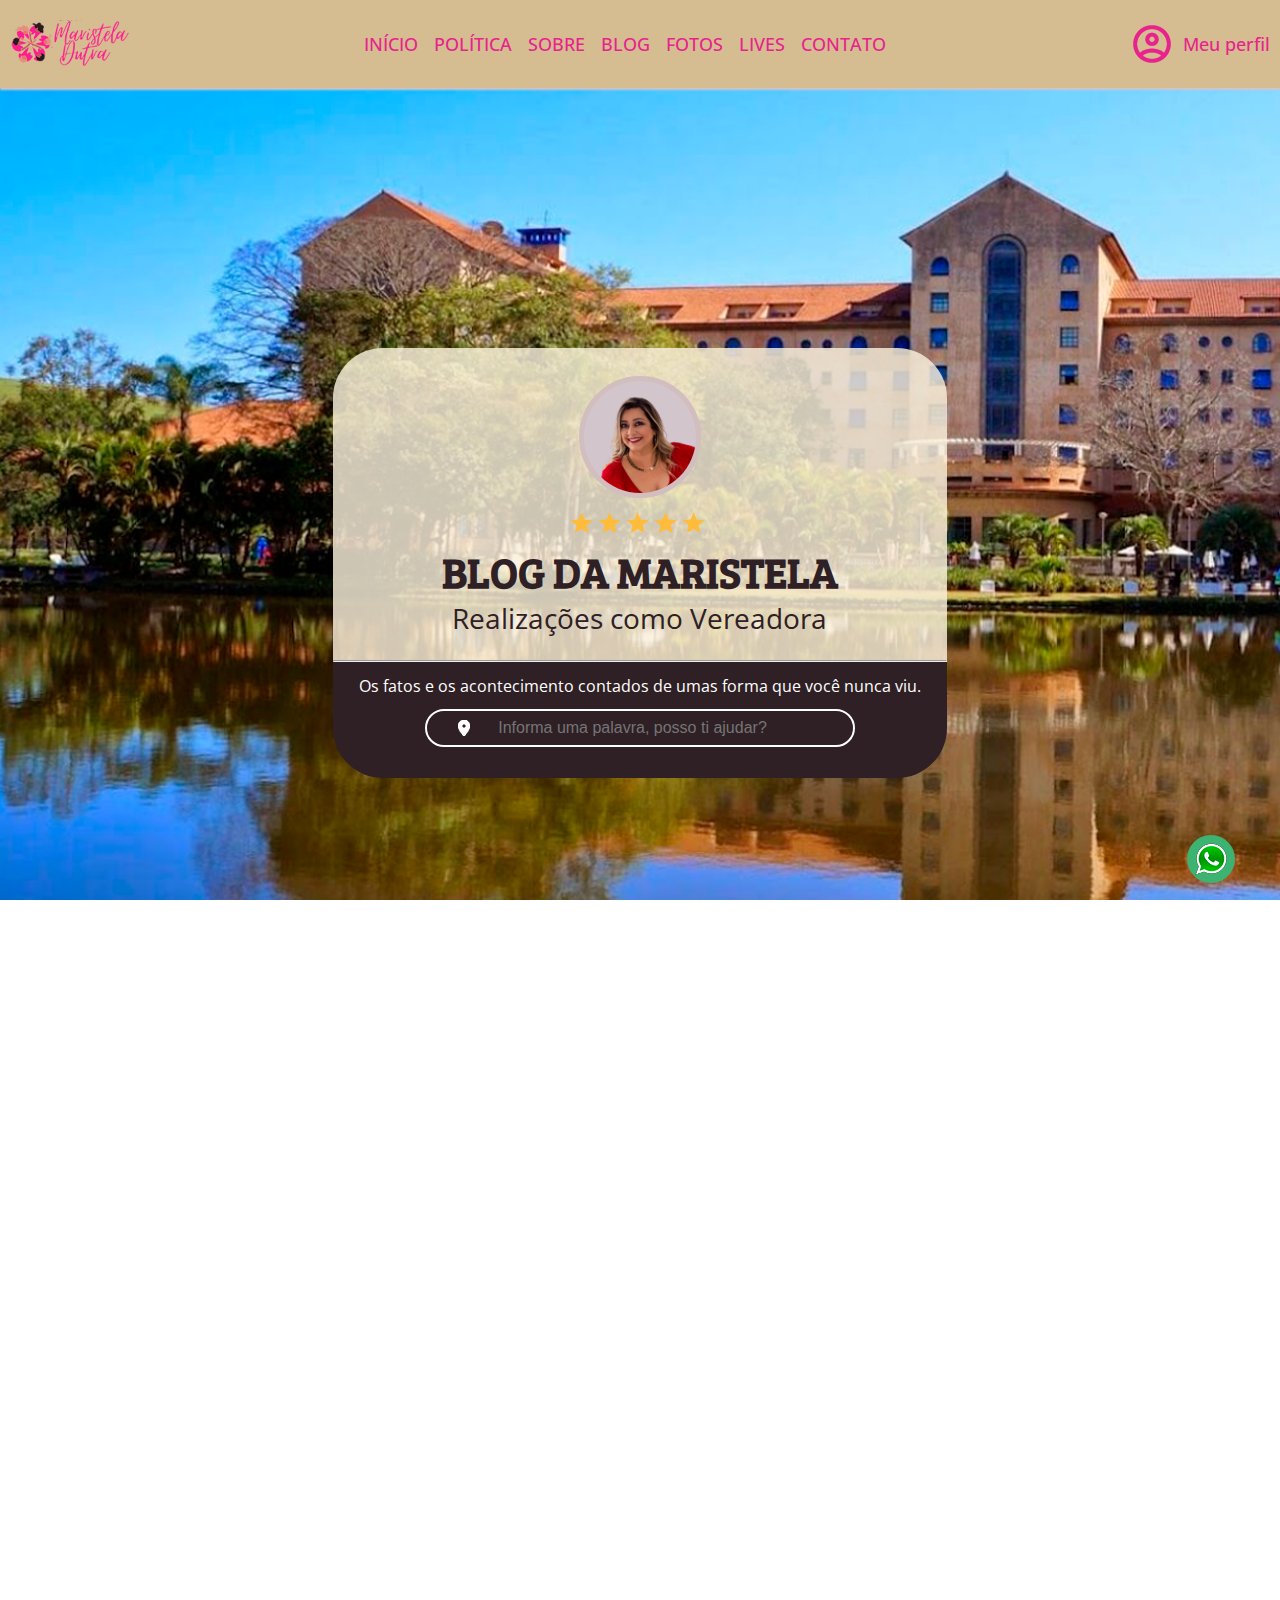
==== pages/blog.html @ d39b888a "Page Blog" ====
<!DOCTYPE html>
<html lang="pt-BR">
<head>
    <meta charset="UTF-8">
    <meta http-equiv="X-UA-Compatible" content="IE=edge">
    <meta name="viewport" content="width=device-width, initial-scale=1.0">
    <title>Maristela Dutra</title>
    <link rel="shortcut icon" type="image/x-icon" href="../thumbnail/favicon/m-dutra-ico.ico">
    <link rel="preconnect" href="https://fonts.googleapis.com">
    <link rel="preconnect" href="https://fonts.gstatic.com" crossorigin>
    <link href="https://fonts.googleapis.com/css2?family=Open+Sans:wght@300;400;500;600;700;800&display=swap" rel="stylesheet">
    <link rel="stylesheet" href="../styles.css">
    <link rel="stylesheet" href="../estilos/pages/blog.css">
    <link rel="stylesheet" href="../estilos/complemento_blog.css">
</head>
<body>
    <header class="cabecalho">
        <div class="container">
            <input type="checkbox" id="menu" class="container__botao">
            <label for="menu">
                <span class="cabecalho__menu-hamburguer container__imagem container__imagem--mobile"></span>
            </label>

            <div class="cabecalho__container--lista-menu">
                <div class="cabecalho__container--lista-menu-item container__imagem--desktop">
                    <span class="cabecalho__container--titulo ">Categorias</span>
                </div>
                <div class="cabecalho__container--lista-menu-item">
                    <a href="#" class="cabecalho__container--link">Cadastro Escolar</a>
                </div>
                <div class="cabecalho__container--lista-menu-item">
                    <a href="#" class="cabecalho__container--link">Ações Sociais</a>
                </div>
                <div class="cabecalho__container--lista-menu-item">
                    <a href="#" class="cabecalho__container--link">Projetos</a>
                </div>
                <div class="cabecalho__container--lista-menu-item">
                    <a href="#" class="cabecalho__container--link">Apoio ao Esporte</a>
                </div>
                <div class="cabecalho__container--lista-menu-item">
                    <a href="#" class="cabecalho__container--link">Compromissos</a>
                </div>
            </div>
            
            <img src="../thumbnail/logo/m-dutra-mini-sm.png" alt="" class="container__imagem container__imagem--mobile">
            <a href="../index.html" class="cabecalho__container--link container__imagem--desktop">
                <img src="../thumbnail/logo/m-dutra-sm.png" alt="Maristela Dutra" 
                class="cabecalho__container--imagem"/>
            </a>
        </div>
        
        <!-- Ponto-01:separador da div.container (Begin)-->

        <div class="cabecalho__container--opcoes">
            <!-- opcoes__item -->
            <div class="cabecalho__container--opcoes-item">
                <a href="../index.html" class="cabecalho__container--link">Início</a>
            </div>

            <input type="checkbox" id="opcoes-menu" class="cabecalho__container--opcoes-botao">
            <label for="opcoes-menu" class="cabecalho__container--opcoes-rotulo">
                <div class="cabecalho__container--opcoes-item">
                    <span class="cabecalho__container--link cabecalho__container--link-span">Política</span>
                </div>
            </label>
            <!-- Mesma lista acima do menu hamburger -->
            <div class="cabecalho__container--lista-menu">
                <div class="cabecalho__container--lista-menu-item">
                    <a href="#" class="cabecalho__container--link">Cadastro Escolar</a>
                </div>
                <div class="cabecalho__container--lista-menu-item">
                    <a href="#" class="cabecalho__container--link">Ações Sociais</a>
                </div>
                <div class="cabecalho__container--lista-menu-item">
                    <a href="#" class="cabecalho__container--link">Projetos</a>
                </div>
                <div class="cabecalho__container--lista-menu-item">
                    <a href="#" class="cabecalho__container--link">Apoio ao Esporte</a>
                </div>
                <div class="cabecalho__container--lista-menu-item">
                    <a href="#" class="cabecalho__container--link">Compromissos</a>
                </div>
            </div>


            <div class="cabecalho__container--opcoes-item">
                <a href="sobre.html" class="cabecalho__container--link">Sobre</a>
            </div>
            <div class="cabecalho__container--opcoes-item">
                <a href="blog.html" class="cabecalho__container--link">Blog</a>
            </div>
            <div class="cabecalho__container--opcoes-item">
                <a href="#" class="cabecalho__container--link">Fotos</a>
            </div>
            <div class="cabecalho__container--opcoes-item">
                <a href="#" class="cabecalho__container--link">Lives</a>
            </div>
            <div class="cabecalho__container--opcoes-item">
                <a href="contact.html" class="cabecalho__container--link">Contato</a>
            </div>

        </div>

        <!-- Ponto-02:separador da div.container (End)-->


        <div class="container">
            <a href="#" class="container__link">
                <img src="../thumbnail/menu/user-pink.svg" alt="Meu perfil" class="container__imagem container__imagem--menu">
                <p class="container__texto">Meu perfil</p>
            </a>
        </div>
    </header>
    
    <div class="capa">
        <div class="texto__capa">
            <div class="capa__main">
                <div class="capa__container">
                    <div class="capa__container-flex">
                        <div class="capa__container-picture">
                            <img src="../thumbnail/cards/m-dutra-destaque-01.png" alt="" class="capa__container-imagem">
                        </div>
                        <div class="capa__container-imagem-group">
                            <ul class="capa__container-imagem-estrelas">
                                <li class="capa__container-imagem-estrelas-item">
                                    <img src="../thumbnail/menu/star-full.svg" alt="">
                                </li>
                                <li class="capa__container-imagem-estrelas-item">
                                    <img src="../thumbnail/menu/star-full.svg" alt="">
                                </li>
                                <li class="capa__container-imagem-estrelas-item">
                                    <img src="../thumbnail/menu/star-full.svg" alt="">
                                </li>
                                <li class="capa__container-imagem-estrelas-item">
                                    <img src="../thumbnail/menu/star-full.svg" alt="">
                                </li>
                                <li class="capa__container-imagem-estrelas-item">
                                    <img src="../thumbnail/menu/star-full.svg" alt="">
                                </li>
                            </ul>
                        </div>
                        <p class="capa__container-titulo">Blog da Maristela</p>
                        <p class="capa__container-subtitulo">Realizações como Vereadora</p>
                    </div>
                    <hr class="capa__container-regua"/>
                    <div class="capa__container-footer">
                        <p class="capa__container-texto">Os fatos e os acontecimento contados de umas forma que você nunca viu.</p>
                        <input type="search" class="capa__destaques--left-pesquisa" placeholder="Informa uma palavra, posso ti ajudar?">
                    </div>
                </div>
            </div>
        </div>
    </div>

    <aside class="box-whatsapp">
        <a href="https://api.whatsapp.com/send/?phone=3492031587" target="_blank" class="box-link">
            <div class="box-whatsapp-icone" style="background-color: mediumseagreen"></div>
        </a>
    </aside>

    <main>
        
        <!-- <section class="banner__child">
            <img src="../thumbnail/cards/contato.jpg" alt="" class="banner__child-imagem"/>
        </section> -->

        <!-- <section class="contact__container">
            <p class="card__titulo contact__titulo">Destaques</p>
        </section> -->

        <section class="blogs" id="receita-begin">
            <div class="blogs__container">
                <div class="blogs__container--box">
                    <div class="blogs__container--row-main">
                        <div class="blogs__item">
                            <div class="blogs__item--flex">
                                <div class="blogs__item--imagem">
                                    <img src="../thumbnail/blog/exemplo-09.png" alt="" 
                                    class="blogs__item--imagem-low">
                                </div>
                                <div class="blogs__item--titulo">Atuação na Educação melhora desempenho na rede municipal</div>
                                <div class="blogs__item--descricao">
                                    O Docker é uma ferramenta de virtualização de contêineres que permite que os desenvolvedores empacotem aplicativos em contêineres independentes, que podem ser executados em qualquer sistema operacional. Quando combinado com o React, o Docker permite que os desenvolvedores criem 
                                </div>
                            </div>
                        </div>

                        <div class="blogs__item">
                            <div class="blogs__item--flex">
                                <div class="blogs__item--imagem">
                                    <img src="../thumbnail/blog/exemplo-08.png" alt="" 
                                    class="blogs__item--imagem-low">
                                </div>
                                <div class="blogs__item--titulo">Empreeendedorismo Feminino.</div>
                                <div class="blogs__item--descricao">
                                    O Docker é uma ferramenta de virtualização de contêineres que permite que os desenvolvedores empacotem aplicativos em contêineres independentes, que podem ser executados em qualquer sistema operacional. Quando combinado com o React, o Docker permite que os desenvolvedores criem 
                                </div>
                            </div>
                        </div>

                        <div class="blogs__item">
                            <div class="blogs__item--flex">
                                <div class="blogs__item--imagem">
                                    <img src="../thumbnail/blog/exemplo-11.png" alt="" 
                                    class="blogs__item--imagem-low">
                                </div>
                                <div class="blogs__item--titulo">O Silencio mata! Grite por uma mulher.</div>
                                <div class="blogs__item--descricao">
                                    O Docker é uma ferramenta de virtualização de contêineres que permite que os desenvolvedores empacotem aplicativos em contêineres independentes, que podem ser executados em qualquer sistema operacional. Quando combinado com o React, o Docker permite que os desenvolvedores criem 
                                </div>
                            </div>
                        </div>

                        <div class="pagination__row">
                            <ul class="pagination__pagination-custom text-center">
                                <li class="pagination__pag-link"><a href="#"><img src="../thumbnail/menu/angle-double-left-solid.png" class="pagination__icon" alt=""></a></li>
                                <li class="pagination__pag-link"><a href="#">1</a></li>
                                <li class="pagination__pag-link"><a href="#">2</a></li>
                                <li class="pagination__pag-link current"><span>3</span></li>
                                <li class="pagination__pag-link"><a href="#">4</a></li>
                                <li class="pagination__pag-link"><a href="#">5</a></li>
                                <li class="pagination__pag-link"><a href="#"><img src="../thumbnail/menu/angle-double-right-16.png" class="pagination__icon" alt=""></i></a></li>
                            </ul>
                        </div>

                    </div>
                    <div class="blogs__container--row-right">
                        <div class="blogs__container--row-bottom">
                            <div class="blogs__container--row-bottom-titulo">POSTS</div>
                            <a href="/#" class="btn btn-post">Violencia Feminina <span class="btn-post-span">1</span></a>
                            <a href="/#" class="btn btn-post">Coleta de Informação <span class="btn-post-span">9</span></a>
                            <a href="/#" class="btn btn-post">Reunião Ordinária <span class="btn-post-span">0</span></a>
                            <a href="/#" class="btn btn-post">Coleta de Informação <span class="btn-post-span">6</span></a>
                            <a href="/#" class="btn btn-post">Coleta de Informação <span class="btn-post-span">7</span></a>
                            <a href="/#" class="btn btn-post">Coleta de Informação <span class="btn-post-span">8</span></a>
                            <a href="/#" class="btn btn-post">Coleta de Informação <span class="btn-post-span">0</span></a>
                            <a href="/#" class="btn btn-post">Coleta de Informação <span class="btn-post-span">1</span></a>

                        </div>
                        <hr />
                        <div class="blogs__container--row-bottom">
                            <div class="blogs__container--row-bottom-titulo">Posts recentes</div>
                            <div class="blogs__container--row-bottom-box">
                                <img src="../thumbnail/blog/exemplo-01.png" class="blogs__container--row-bottom-box-imagem">
                                <p class="blogs__container--row-bottom-box-titulo">Reunião com pessoal responsáveis pela Associação de pais e amigos</p>
                            </div>
                            <div class="blogs__container--row-bottom-box">
                                <img src="../thumbnail/blog/exemplo-02.png" class="blogs__container--row-bottom-box-imagem">
                                <p class="blogs__container--row-bottom-box-titulo">O Silencio mata! Grite por uma mulher.</p>
                            </div>
                            <div class="blogs__container--row-bottom-box">
                                <img src="../thumbnail/blog/exemplo-03.png" class="blogs__container--row-bottom-box-imagem">
                                <p class="blogs__container--row-bottom-box-titulo">Associação de Apoio a Pais e Autistas de Araxá</p>
                            </div>
                            <div class="blogs__container--row-bottom-box">
                                <img src="../thumbnail/blog/exemplo-04.png" class="blogs__container--row-bottom-box-imagem">
                                <p class="blogs__container--row-bottom-box-titulo">Não se cale! Denuncie!</p>
                            </div>
                            <div class="blogs__container--row-bottom-box">
                                <img src="../thumbnail/blog/exemplo-06.png" class="blogs__container--row-bottom-box-imagem">
                                <p class="blogs__container--row-bottom-box-titulo">Retorno de todos as linhas de onibus aos Sábados e Domingos.</p>
                            </div>

                        </div>
                    </div> 

                </div>

            </div>
    </section>


    </main>

    <footer>
        <div class="rodape">
            <div class="rodape__alone">
                <div class="rodape__alone-container">
                    <ul class="lista-rodape lista-rodape--base">
                        <li class="lista-rodape__titulo lista-rodape__titulo--base lista-rodape__titulo-center"> 
                           <a href="../index.html">
                                <img src="../thumbnail/logo/m-dutra-sm-br.png" alt="Maristela Dutra" class="rodape__logo" />
                            </a> 
                        </li>
                        <li class="lista-rodape__item lista-rodape__item--base lista-rodape__titulo-center">
                            <input type="email" class="rodape__cadastro" placeholder="Cadastre seu e-mail" />
                        </li>
                        <li class="lista-rodape__item lista-rodape__item--base lista-rodape__titulo-center">
                            <div class="lista-rodape--redessociais">
                                <ul class="redessociais--container">
                                    <li class="redessociais--item">
                                        <a href="#" class="redessociais--link">
                                            <img src="../thumbnail/redes/facebook.svg" alt="Facebook" class="redessociais-icon" />
                                        </a>
                                    </li>
                                    <li class="redessociais--item">
                                        <a href="#" class="redessociais--link">
                                            <img src="../thumbnail/redes/instagram.svg" alt="Instagram"  class="redessociais-icon" />
                                        </a>
                                    </li>
                                    <li class="redessociais--item">
                                        <a href="#" class="redessociais--link">
                                            <img src="../thumbnail/redes/twitter.svg" alt="Twitter"  class="redessociais-icon" />
                                        </a>
                                    </li>
                                    <li class="redessociais--item">
                                        <a href="#" class="redessociais--link">
                                            <img src="../thumbnail/redes/youtube.svg" alt="Youtube"  class="redessociais-icon" />
                                        </a>
                                    </li>
                                </ul>
                            </div>
                        </li>
                    </ul>
                </div>


            </div>
        </div>
        <div class="rodape__below">
            <div class="rodape__below-copyright">
                <p>
                    Copyright © 2023 - 2023 Maristela Dutra.<br>
                    Todo o conteúdo deste site é de uso exclusivo da Vereadora Maristela Dutra.
                </p>
            </div>
            <div class="rodape__below-parceiro">
                <a href="https://araxaprojetosweb.com.br/" target="_blank" class="rodape__below-link">
                    <span class="rodape__below-parceiro-texto">Desenvolvido por</span>
                    <img src="../thumbnail/ico/logo-01.png" alt="" class="rodape__below-img">
                </a>
            </div>
        </div>
    </footer>
    <script src="../script-accordion.js"></script>

    <div vw class="enabled">
        <div vw-access-button class="active"></div>
        <div vw-plugin-wrapper>
          <div class="vw-plugin-top-wrapper"></div>
        </div>
      </div>
      <script src="https://vlibras.gov.br/app/vlibras-plugin.js"></script>
      <script>
        new window.VLibras.Widget();
      </script>

</body>
</html>
---- styles.css ----
@import url("./estilos/reset.css");
@import url("./estilos/header.css");
@import url("./estilos/carrossel.css");
@import url("./estilos/base.css");
@import url("./estilos/cards.css");
@import url("./estilos/noticias.css");
@import url("./estilos/rodape.css");
@import url("./estilos/depoimentos.css");
@import url("./estilos/whatsapp.css");
@import url("./estilos/lives.css");
@import url("./estilos/pagination.css");
:root{
    --fonte-principal: "Open Sans", sans-serif;
    --cor-de-header: #d5bd9170;
    --cor-do-blog: #d5bd91;
    --cor-fonte-header-01: #e8238d;
    --cor-footer: #c50b6e;
    --cor-branco: #ffffff;
    --cor-fonte-header-02: #2f2025;
    --cor-header-shadow: #d2c5cc;
    --cor-black-ligth: #111111;
    --cor-cinza-ligth: #666666;
    --cor-cinza-hard: #474a51;
    --cor-cinza-background: #f1f1f1;
    --cor-fill-lives:#faf0dc;
    --cor-fill-lives-ligth:#faf0dcd1;
    --shadow-level-300: 0px 36px 89px rgb(0 0 0/4%),0px 23.3333px 52.1227px rgba(0,0,0,.03),0px 13.8667px 28.3481px rgba(0,0,0,.024),0px 7.2px 14.4625px rgb(0 0 0/2%),0px 2.93333px 7.25185px rgba(0,0,0,.016),0px 0.666667px 3.50231px rgba(0,0,0,.01);
}
html, body{
    font-family: var(--fonte-principal);
    font-weight: 400;
    font-size: 16px;
    overflow-x: hidden;
    height: 100%;
    background: url('./thumbnail/ruido-life-02.jpg');
    background-repeat: no-repeat;  
    background-size: cover;
    background-attachment: fixed;
}
---- estilos/pages/blog.css ----
@import url('https://fonts.googleapis.com/css?family=Bree+Serif');

html, body, .capa{
    height: 100%;
}
body{
    background-image: url('../../thumbnail/cards/banner-araxa-01.png');
    background-attachment: fixed;
}

/* Section dos botãos */
.btn {
    background-image: none;
    border: 1px solid transparent;
    border-radius: 4px;
    cursor: pointer;
    display: inline-block;
    font-size: 14px;
    font-weight: 400;
    line-height: 1.42857143;
    margin-bottom: 0;
    padding: 2px 10px;
    text-align: center;
    touch-action: manipulation;
    -webkit-user-select: none;
    user-select: none;
    vertical-align: middle;
    white-space: nowrap;
}
.btn-post {
    position: relative;
    margin: 2px 0;
    width: 100%;
    box-sizing: border-box;
    font-weight: 600;
    background-color: #fcfdff;
    border-color: #55575a;
    color: #55575a;
    border-radius: 100px; /*Query*/
    text-align: left;
    /* padding-left: 3rem; */
    padding: .5em 0 .5em 2em;
    text-decoration: none;
    font-size: 15px;
    text-transform: uppercase;
  }
  .btn-post-span {
    position: absolute;
    right: 0;
    margin-right: 2rem;
    padding: 4px 10px;
    border-radius: 50%;
    background: gray;
    font-size: 14px;
    color: white;
    box-sizing: border-box; /*bottom: 0.25rem;*/
    top: 2px;
    margin-top: 2px;
  }
  .btn-post:hover {
    background: var(--cor-fonte-header-02);
    color: var(--cor-branco);
  } /*.card:hover .btn-outline-dark {*/
  .btn-post:hover .btn-post-span {
    background-color: orange;
    color: #55575a;
  }

/* Override class */
.cabecalho{
    background-color: var(--cor-do-blog);
}
.rodape__below {
    background-color: var(--cor-do-blog);
}
/* Imagem de Capa */
.capa{
    display: table;
    width: 100%;
}
.texto__capa{
    text-align: center;
    color: var(--cor-branco);
    display: table-cell;
    vertical-align: middle;
}
.capa__main{
    width: 99%;
    margin: 0 auto;
    /* height: 360px; */
    background: #faf0dcd1;
    border-radius: 5px;
}
.capa__container-footer {
    height: 85px;
    border-radius: 0 0 5px 5px;
    background-color: var(--cor-fonte-header-02);
    padding-top: 1em;
}
.capa__container-texto{
    color: var(--cor-branco);
    font-size: 14px;
}
.capa__destaques--left-pesquisa {
    width: 90%;
    background-color: transparent;
    border: 1px solid var(--cor-branco);
    color: var(--cor-branco);
    border-radius: 24px;
    padding: 0.2em 0;
    font-size: 14px;
    margin-top: 12px;
}
.capa__destaques--left-pesquisa::placeholder{
    background-image: url('../../thumbnail/menu/localizacao-br.svg');
    background-size: 16px 16px;
    background-repeat: no-repeat;
    background-position: 1em;
    text-align: center;
    font-size: 16px;
}
.capa__container-flex{
    height: 280px;
    color: var(--cor-fonte-header-02);
    overflow: hidden;
    padding: 1em 0;
    border-radius: 50px 50px 0 0;
    display: flex;
    flex-direction: column;
    align-items: center;
    justify-content: space-evenly;
}
.capa__container-imagem-estrelas{
    display: flex;
}
.capa__container-imagem{
    width: 100px; 
    object-fit: cover;
}
.capa__container-picture{
    width: 80px;
    height: 80px;
    border: 5px solid #d2bebe;
    padding: 1em;
    border-radius: 50%;
    overflow: hidden;
    background-color: var(--cor-header-shadow);
}
.capa__container-imagem-group{
    display: flex;
    background: --cor-branco;
    border-radius: 20px;
    padding: .2em;
    width: 160px;
    align-items: center;
    justify-content: center;
}
.capa__container-titulo {
    font-family: 'Bree Serif', serif;
    font-size: 30px;
    font-weight: bold;
    text-transform: uppercase;
}
.capa__container-subtitulo {
    font-size: 20px;
}
.capa__container-imagem-estrelas-item{
    margin-right: 5px;
}
.capa__container-regua{
    margin: 0;
}

@media screen and (min-width:1024px) {
    /* Imagem de Capa */
    /* .capa{
        display: table;
        width: 100%;
    } */

    .capa__main{
        width: 48%;
        /* height: 360px; */
        height: 380px;
        /* margin: 0 auto;
        height: 360px;
        background: #faf0dcd1; */
        border-radius: 50px;
    }
    .capa__container-footer {
        height: 100px;
    }
    /* .texto__capa{
        text-align: center;
        color: aliceblue;
        display: table-cell;
        vertical-align: middle;
    } */
    /* .capa__container-flex{
        padding: 1em 0;
    } */

    /* .capa__container-imagem-estrelas{
        display: flex;
    }
    .capa__container-imagem{
        width: 100px; 
        object-fit: cover;
    }
    .capa__container-picture{
        width: 80px;
        height: 80px;
        border: 5px solid #d2bebe;
        padding: 1em;
        border-radius: 50%;
        overflow: hidden;
        background-color: var(--cor-header-shadow);
    }
    .capa__container-imagem-group{
        display: flex;
        background: --cor-branco;
        border-radius: 20px;
        padding: .2em;
        width: 160px;
        align-items: center;
        justify-content: center;
    } */
    .capa__container-titulo{
        /* font-family: 'Bree Serif', serif; */
        font-size: 42px;
        /* font-weight: bold;
        text-transform: uppercase; */
    }
    .capa__container-subtitulo{
        font-size: 28px;
    }
    /* .capa__container-imagem-estrelas-item{
        margin-right: 5px;
    }
    .capa__container-regua{
        margin: 0;
    } */

    .capa__container-footer{
        /* height: 100px; */
        border-radius: 0 0 50px 50px;
        /* background-color: var(--cor-fonte-header-02); */
        padding-top: 1em;
    }
    .capa__container-texto{
        font-size: 16px;
        /* color: var(--cor-fonte-header-02); */
        /* padding: 1em 7em 1em 7em; */
        /* color: --cor-branco; */
    }

    .capa__destaques--left-pesquisa{
        width: 70%;
        border: 2px solid var(--cor-branco);
        padding: 0.5em 0.8em;
        font-size: 16px;
        margin-top: 15px;
    }
    .capa__destaques--left-pesquisa::placeholder{
        font-size: 16px;
    }
}
---- estilos/complemento_blog.css ----
.blogs__container--titulo{
    width: 99%;
    margin-left: .2em;
    margin-bottom: .7em;
    font-size: 18px;
    font-weight: 600;
    text-transform: uppercase;
    letter-spacing: 1.4px;
    width: 100%;
    text-align: center;
    padding: 0.5em 0;
    background-color: var(--cor-fonte-header-01);
    color: var(--cor-branco);
}
#blogs-promocao{
    width: auto;
    margin-left: 0 2em;
}
.blogs__container--row-promocoes{
    width: 100%;
    margin-top: 1em;
}
.blogs__container{
    /* padding: 1em 0; */
    background-color: #ccb995ad;
    margin: 0 0 1em;
}
.blogs__container--box{
    width: 100%;
    display: flex;
    justify-content: center;
    align-items: flex-start;
    flex-direction: column;
    /* margin: 0 auto; */
    /* padding: 5px; */
    box-sizing: border-box;
    -webkit-box-sizing: border-box;
    -moz-box-sizing: border-box;
}
.blogs__item{
    width: 100%;
    /* display: flex;
    flex-direction: column;
    justify-content: center;
    align-items: first baseline; */
    /* margin: 1em 0 2em 0; */
    margin: 1em auto;
    /* padding: 1em; */
    box-sizing: border-box;
    -webkit-box-sizing: border-box;
    -moz-box-sizing: border-box;
}
.blogs__item--flex {
    display: flex;
    flex-direction: column;
    justify-content: center;
    align-items: first baseline;
    background-color: var(--cor-branco);
    border-radius: 5px 2px 5px 2px;
    padding: 0.5em;
  }
.blogs__container--row-main{ 
    width: 95%;
    padding: 0.5em;
    /* margin: 1em 0; */
}
.blogs__container--row-right{
    width: 100%;
}
.blogs__container--row-bottom{
    /* width: 95%;
    padding: 0.5em;
    margin: 1em 0; */
    background-color: var(--cor-cinza-background);
    box-shadow: 0px 10px 10px 0px var(--cor-cinza-hard);
    color: var(--cor-branco);
}
.blogs__item--imagem{
    width: 100%;
    height: 280px;
    overflow: hidden;
    border-radius: 5px 2px 5px 2px;
}
.blogs__item--imagem-low{
    width: 100%;
    height: 100%;
  object-fit: cover;
}
.blogs__item--titulo{
    font-weight: 600;
    margin: 0.5em 0;
    color: var(--cor-cinza-hard);
}
.blogs__item--descricao{
    font-size: 12px;
    line-height: 1.2;
    color: var(--cor-cinza-ligth);
    padding-bottom: 1em;
}
.blogs__container--row-bottom-box{
    display: flex;
    justify-content: flex-start;
    align-items: flex-start;
    margin-bottom: 0.8em;
}
.blogs__container--row-bottom-box-imagem{
    width: 140px;
    height: 85px;
    object-fit: cover;
}
.blogs__container--row-bottom-titulo{
  padding: 2em 1em;
  background-color: var(--cor-fonte-header-01);
  margin-bottom: 1em;
  color: var(--cor-branco);
}
.blogs__container--row-bottom-box-titulo{
    margin-left: 10px;
    font-weight: 500;
    font-size: 15px;
    color: var(--cor-black-ligth);
}
@media screen and (min-width:1024) {
    #blogs-promocao{
        margin-left: 25px;
    }
}
@media screen and (min-width:1528px) {
    #blogs-promocao{
        margin-left: 25px;
    }
}
/* @media screen and (min-width:1528px) { */
    @media screen and (min-width:1328px) {
    
    .blogs__container{
        /* padding: 3em 0; */
        /* background-color: var(--green-shadow); */
        margin: 0 0 2em;
    }
    .blogs__container--box{
	width: 95%;
	flex-direction: row;
	margin: 0 auto;
	padding: 1em;
    }
    .blogs__item{
        width: 853px;
        /* display: flex;
        flex-direction: column;
        justify-content: center;
        align-items: first baseline; */
        /* margin: 1em 0 2em 0; */
        margin: 2em auto;
        /* padding: 1em; */
        box-sizing: border-box;
        -webkit-box-sizing: border-box;
        -moz-box-sizing: border-box;
    }
    .blogs__item--flex{
        border-radius: 50px 10px 50px 10px;
        padding: 1em;
    }
    /* .blogs__item--descricao{
        display: -webkit-box;
        overflow: hidden;
        -webkit-line-clamp: 2;
        text-align: left;
        text-overflow: ellipsis;
    } */

    .blogs__container--row-main{ 
        width: 70%; 
        padding: 1em;
    }
    .blogs__container--row-right{
        width: 25%;
    }
    .blogs__container--row-bottom{
        width: auto;
        border: 1px solid var(--cor-cinza-hard); 
        /* width: 25%;  */
        margin-left: 5px; 
        padding: 1em;
        margin-top: 3em;
        background-color: var(--cor-cinza-background);
        box-shadow: 0px 10px 10px 0px var(--cor-cinza-hard);
        color: var(--cor-black-ligth);
    }
    .blogs__item--imagem{
        width: 820px;
        height: 440px;
        overflow: hidden;
        border-radius: 50px 10px 50px 10px;
    }
    .blogs__item--imagem-low{
        width: 100%;
        height: 100%;
      object-fit: cover;
    }
    .blogs__item--titulo{
        font-size: 18px;
    }
    .blogs__item--descricao{
        font-size: 14px;
    }
    .blogs__container--row-bottom-box{
        display: flex;
        justify-content: flex-start;
        align-items: flex-start;
        margin-bottom: 0.8em;
    }
    .blogs__container--row-bottom-box-imagem{
        min-width: 140px;
        height: 85px;
    }
    .blogs__container--row-bottom-titulo{
        padding: 1em;
        background-color: var(--cor-fonte-header-01);
        margin-bottom: 1em;
        text-align: center;
        font-size: 22px;
        font-weight: 600;
    }
    .blogs__container--row-bottom-box-titulo{
        margin-left: 10px;
        font-weight: 500;
    }
}
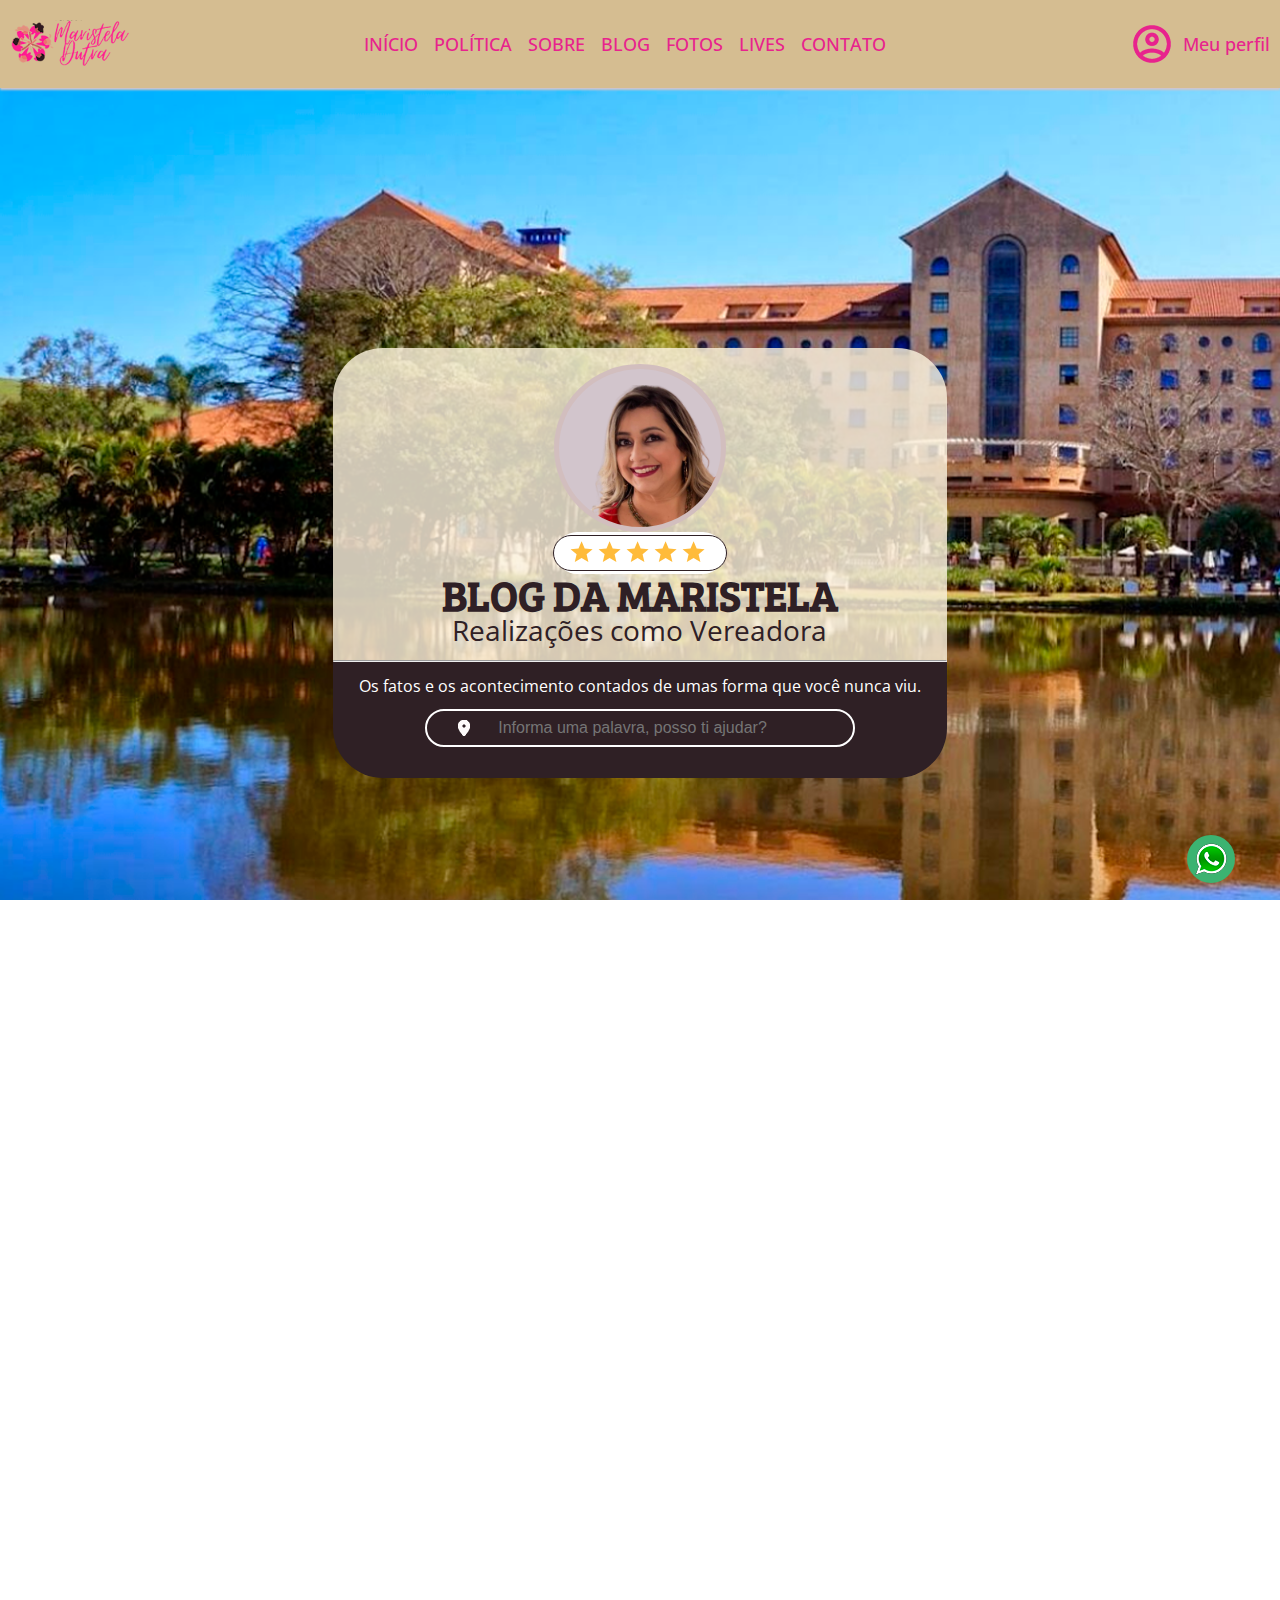
==== commit 2f683a52: "Album de Fotos" ====
--- a/pages/blog.html
+++ b/pages/blog.html
@@ -90,7 +90,7 @@
                 <a href="blog.html" class="cabecalho__container--link">Blog</a>
             </div>
             <div class="cabecalho__container--opcoes-item">
-                <a href="#" class="cabecalho__container--link">Fotos</a>
+                <a href="photos.html" class="cabecalho__container--link">Fotos</a>
             </div>
             <div class="cabecalho__container--opcoes-item">
                 <a href="#" class="cabecalho__container--link">Lives</a>
--- a/estilos/pages/blog.css
+++ b/estilos/pages/blog.css
@@ -52,7 +52,7 @@
     border-radius: 50%;
     background: gray;
     font-size: 14px;
-    color: white;
+    color: var(--cor-branco);
     box-sizing: border-box; /*bottom: 0.25rem;*/
     top: 2px;
     margin-top: 2px;
@@ -60,12 +60,12 @@
   .btn-post:hover {
     background: var(--cor-fonte-header-02);
     color: var(--cor-branco);
-  } /*.card:hover .btn-outline-dark {*/
-  .btn-post:hover .btn-post-span {
+  }
+  /* .btn-post:hover,  */
+  .btn-post-span:hover {
     background-color: orange;
     color: #55575a;
   }
-
 /* Override class */
 .cabecalho{
     background-color: var(--cor-do-blog);
@@ -132,6 +132,10 @@
 }
 .capa__container-imagem-estrelas{
     display: flex;
+    background: var(--cor-branco);
+    padding: .3em 1em;
+    border-radius: 100px;
+    border: 1px solid var(--cor-fonte-header-02);
 }
 .capa__container-imagem{
     width: 100px; 
@@ -148,7 +152,7 @@
 }
 .capa__container-imagem-group{
     display: flex;
-    background: --cor-branco;
+    background: var(--cor-branco);
     border-radius: 20px;
     padding: .2em;
     width: 160px;
@@ -172,86 +176,26 @@
 }
 
 @media screen and (min-width:1024px) {
-    /* Imagem de Capa */
-    /* .capa{
-        display: table;
-        width: 100%;
-    } */
-
     .capa__main{
-        width: 48%;
-        /* height: 360px; */
+        width: 70%;
         height: 380px;
-        /* margin: 0 auto;
-        height: 360px;
-        background: #faf0dcd1; */
         border-radius: 50px;
     }
     .capa__container-footer {
         height: 100px;
     }
-    /* .texto__capa{
-        text-align: center;
-        color: aliceblue;
-        display: table-cell;
-        vertical-align: middle;
-    } */
-    /* .capa__container-flex{
-        padding: 1em 0;
-    } */
-
-    /* .capa__container-imagem-estrelas{
-        display: flex;
-    }
-    .capa__container-imagem{
-        width: 100px; 
-        object-fit: cover;
-    }
-    .capa__container-picture{
-        width: 80px;
-        height: 80px;
-        border: 5px solid #d2bebe;
-        padding: 1em;
-        border-radius: 50%;
-        overflow: hidden;
-        background-color: var(--cor-header-shadow);
-    }
-    .capa__container-imagem-group{
-        display: flex;
-        background: --cor-branco;
-        border-radius: 20px;
-        padding: .2em;
-        width: 160px;
-        align-items: center;
-        justify-content: center;
-    } */
     .capa__container-titulo{
-        /* font-family: 'Bree Serif', serif; */
         font-size: 42px;
-        /* font-weight: bold;
-        text-transform: uppercase; */
     }
     .capa__container-subtitulo{
         font-size: 28px;
     }
-    /* .capa__container-imagem-estrelas-item{
-        margin-right: 5px;
-    }
-    .capa__container-regua{
-        margin: 0;
-    } */
-
     .capa__container-footer{
-        /* height: 100px; */
         border-radius: 0 0 50px 50px;
-        /* background-color: var(--cor-fonte-header-02); */
         padding-top: 1em;
     }
     .capa__container-texto{
         font-size: 16px;
-        /* color: var(--cor-fonte-header-02); */
-        /* padding: 1em 7em 1em 7em; */
-        /* color: --cor-branco; */
     }
 
     .capa__destaques--left-pesquisa{
@@ -264,4 +208,16 @@
     .capa__destaques--left-pesquisa::placeholder{
         font-size: 16px;
     }
+}
+@media screen and (min-width:1280px) {
+    .capa__main{
+        width: 48%;
+    }
+    .capa__container-imagem {
+        width: 200px;
+    }
+    .capa__container-picture {
+        width: 130px;
+        height: 180px;
+    }
 }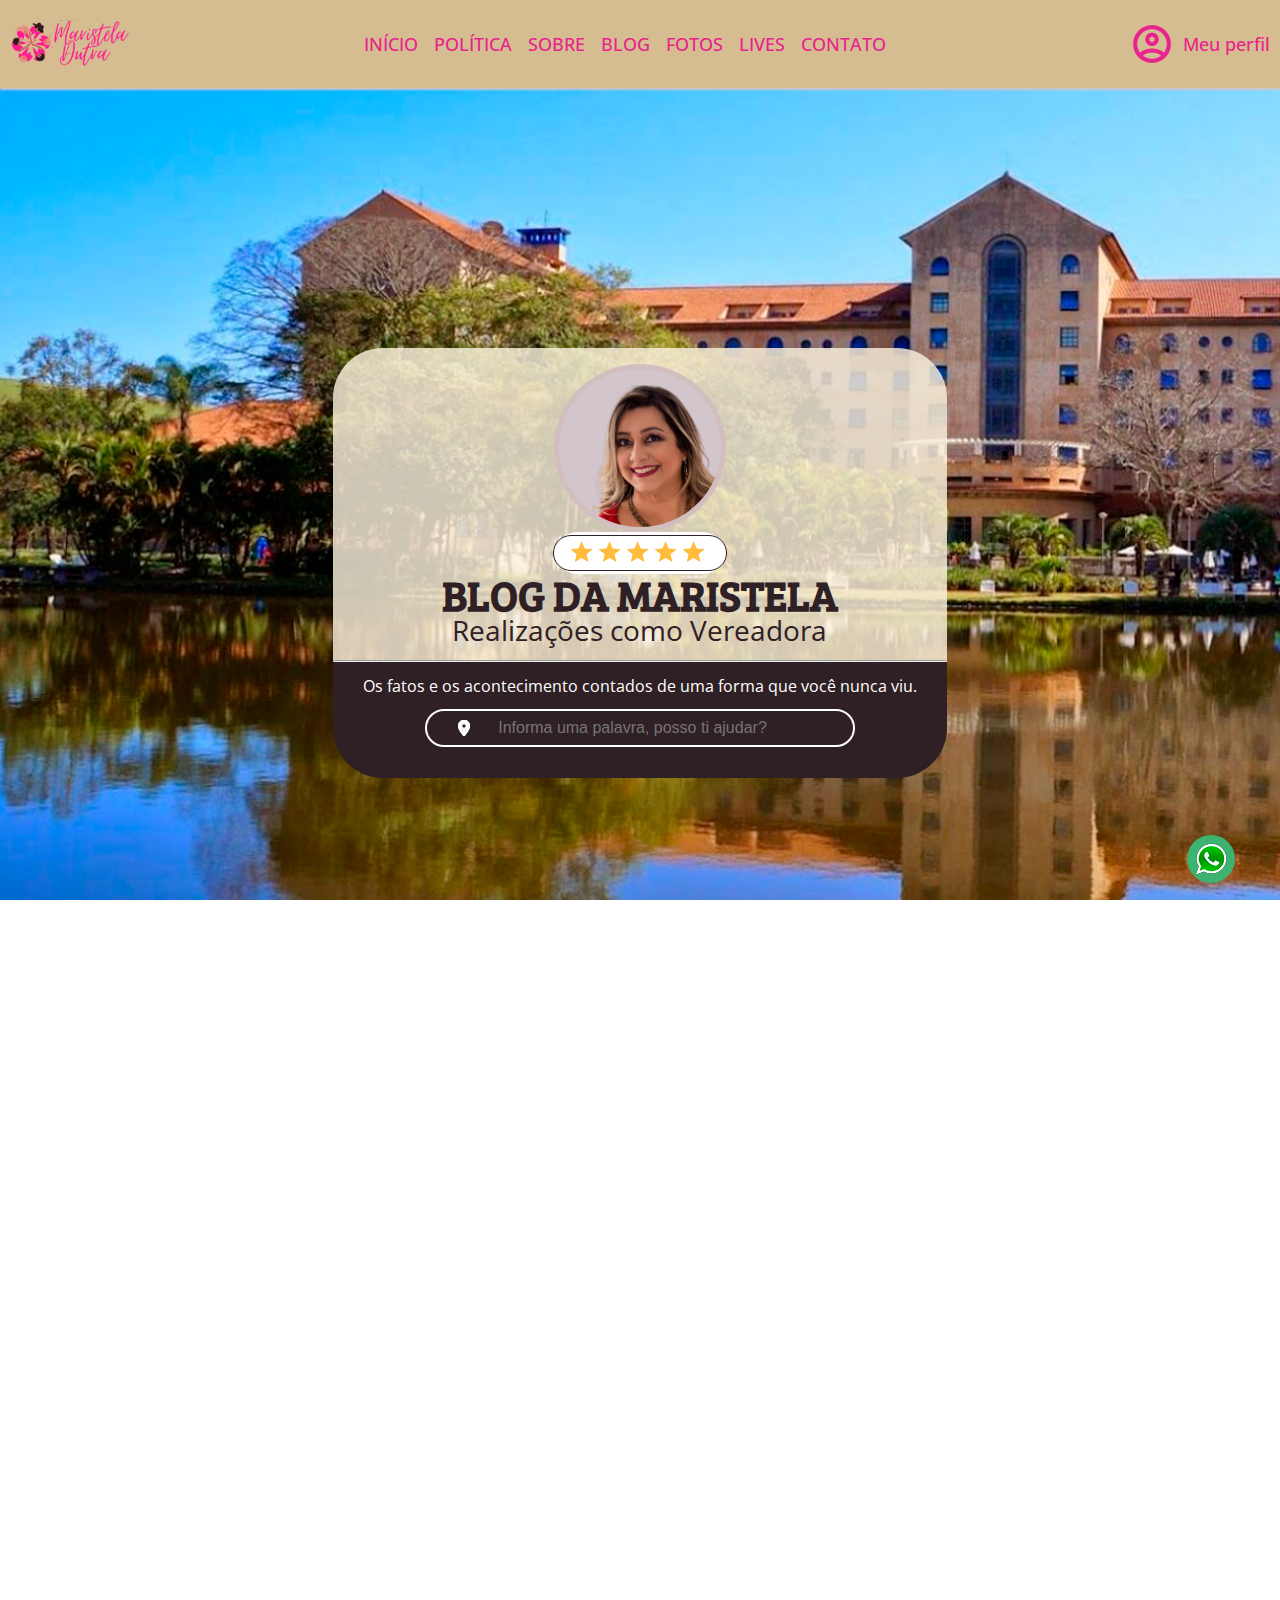
==== commit c7c813fd: "Alter css photos" ====
--- a/pages/blog.html
+++ b/pages/blog.html
@@ -144,7 +144,7 @@
                     </div>
                     <hr class="capa__container-regua"/>
                     <div class="capa__container-footer">
-                        <p class="capa__container-texto">Os fatos e os acontecimento contados de umas forma que você nunca viu.</p>
+                        <p class="capa__container-texto">Os fatos e os acontecimento contados de uma forma que você nunca viu.</p>
                         <input type="search" class="capa__destaques--left-pesquisa" placeholder="Informa uma palavra, posso ti ajudar?">
                     </div>
                 </div>
